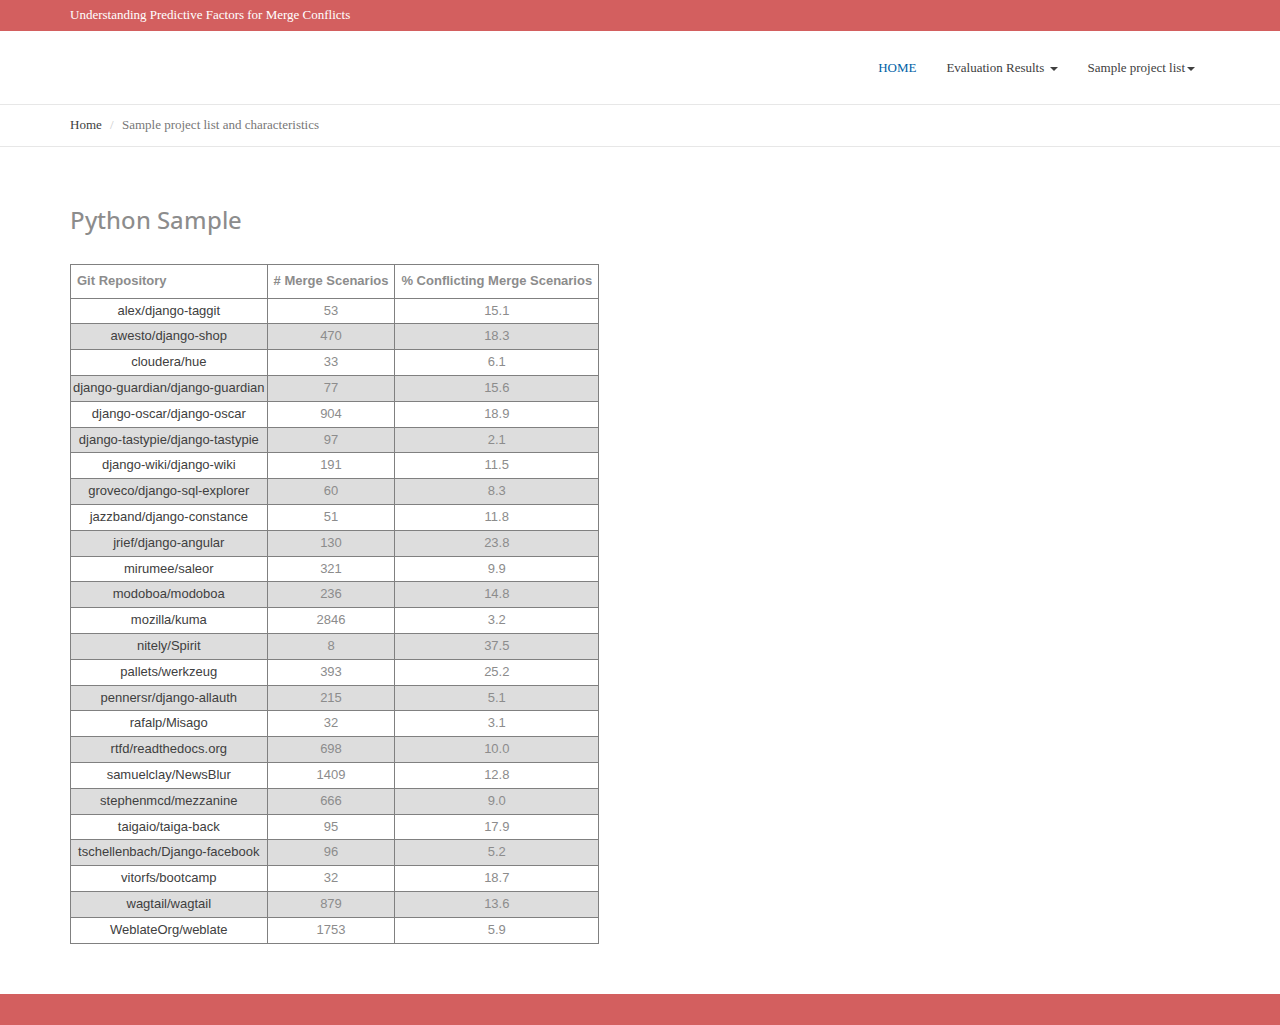
==== mergeFrequency_Python.html @ c645296d "first commit" ====
<!DOCTYPE html>
<html>
  <head>
    <meta charset="utf-8">
    <meta http-equiv="X-UA-Compatible" content="IE=edge">
    <meta name="viewport" content="width=device-width, initial-scale=1">
    <title>Understanding Predictive Factors for Merge Conflicts</title>
    
    <link href="https://fonts.googleapis.com/css?family=Open+Sans:400,600&amp;subset=latin-ext" rel="stylesheet">
    
    <link href="css/bootstrap.min.css" rel="stylesheet">
    <link href="css/font-awesome.min.css" rel="stylesheet">
    <link href="style.css" rel="stylesheet">

    <script src="http://d3js.org/d3.v3.min.js" charset="utf-8"></script>
  </head>
  <body style="font-family:verdana;">
    <header>
      <div class="top">
          <div class="container">
              <div class="row">
                  <div class="col-sm-6">
                      <p>Understanding Predictive Factors for Merge Conflicts</p>
                  </div>
              </div>
          </div>
      </div>
      <nav class="navbar navbar-default">
      <div class="container">
        <div class="collapse navbar-collapse" id="bs-navbar-collapse">
            <ul class="nav navbar-nav main-navbar-nav">
                <li class="active"><a href="main.html" title="">HOME</a></li>
                <li class="dropdown">
					<a href="#" title="" class="dropdown-toggle" data-toggle="dropdown" role="button" aria-haspopup="true" aria-expanded="false">Evaluation Results <span class="caret"></span></a>
					<ul class="dropdown-menu">
						<li><a href="rq1-results.html" title="">RQ1: What is the effect of contribution modularity on merge conflicts?</a></li>
						<li><a href="rq2-results.html" title="">RQ2: What is the effect of contribution size on merge conflicts?</a></li>
						<li><a href="rq3-results.html" title="">RQ3: What is the effect of contribution timing on merge conflicts?</a></li>
					</ul>
                </li>
				<li class="dropdown">
					<a href="#" title="" class="dropdown-toggle" data-toggle="dropdown" role="button" aria-haspopup="true" aria-expanded="false">Sample project list<span class="caret"></span></a>
					<ul class="dropdown-menu">
						<li><a href="sample_Ruby.html" title="">Ruby sample</a></li>
						<!--<li><a href="sample_Python.html" title="">Python sample</a></li>-->							
					</ul>
				</li>				
                <!--<li><a href="sample.html" title="">Sample project list</a></li>-->
            </ul>                           
        </div>        
      </div>
    </nav>
    </header>
    <div class="bread_area">
      <div class="container">
          <div class="row">
              <div class="col-sm-12">
                  <ol class="breadcrumb">
                      <li><a href="main.html">Home</a></li>
                      <li class="active">Sample project list and characteristics</li>
                  </ol>                    
              </div>
          </div>
      </div>
    </div>
    <main class="site-main page-main">
        <div class="container">
            <div class="row">
                <section class="page col-sm-9">
                  <h3>Python Sample</h3>
					<br>				  
                    <table class="build_conflicts">
                      <thead>
                        <tr>
                          <th> Git Repository </th>
                          <th> # Merge Scenarios </th>
                          <th> % Conflicting Merge Scenarios </th>						  
                        </tr>
                      </thded>
                      <tbody>
							<tr>
								<td><a href="https://github.com/alex/django-taggit" target="_blank">alex/django-taggit</a></td>
								<td>53</td>
								<td>15.1</td>
							</tr>
							<tr>
								<td><a href="https://github.com/awesto/django-shop" target="_blank">awesto/django-shop</a></td>
								<td>470</td>
								<td>18.3</td>
							</tr>
							<tr>
								<td><a href="https://github.com/cloudera/hue" target="_blank">cloudera/hue</a></td>
								<td>33</td>
								<td>6.1</td>
							</tr>
							<tr>
								<td><a href="https://github.com/django-guardian/django-guardian" target="_blank">django-guardian/django-guardian</a></td>
								<td>77</td>
								<td>15.6</td>
							</tr>
							<tr>
								<td><a href="https://github.com/django-oscar/django-oscar" target="_blank">django-oscar/django-oscar</a></td>
								<td>904</td>
								<td>18.9</td>
							</tr>
							<tr>
								<td><a href="https://github.com/django-tastypie/django-tastypie" target="_blank">django-tastypie/django-tastypie</a></td>
								<td>97</td>
								<td>2.1</td>
							</tr>
							<tr>
								<td><a href="https://github.com/django-wiki/django-wiki" target="_blank">django-wiki/django-wiki</a></td>
								<td>191</td>
								<td>11.5</td>
							</tr>
							<tr>
								<td><a href="https://github.com/groveco/django-sql-explorer" target="_blank">groveco/django-sql-explorer</a></td>
								<td>60</td>
								<td>8.3</td>
							</tr>
							<tr>
								<td><a href="https://github.com/jazzband/django-constance" target="_blank">jazzband/django-constance</a></td>
								<td>51</td>
								<td>11.8</td>
							</tr>
							<tr>
								<td><a href="https://github.com/jrief/django-angular" target="_blank">jrief/django-angular</a></td>
								<td>130</td>
								<td>23.8</td>
							</tr>
							<tr>
								<td><a href="https://github.com/mirumee/saleor" target="_blank">mirumee/saleor</a></td>
								<td>321</td>
								<td>9.9</td>
							</tr>
							<tr>
								<td><a href="https://github.com/modoboa/modoboa" target="_blank">modoboa/modoboa</a></td>
								<td>236</td>
								<td>14.8</td>
							</tr>
							<tr>
								<td><a href="https://github.com/mozilla/kuma" target="_blank">mozilla/kuma</a></td>
								<td>2846</td>
								<td>3.2</td>
							</tr>
							<tr>
								<td><a href="https://github.com/nitely/Spirit" target="_blank">nitely/Spirit</a></td>
								<td>8</td>
								<td>37.5</td>
							</tr>
							<tr>
								<td><a href="https://github.com/pallets/werkzeug" target="_blank">pallets/werkzeug</a></td>
								<td>393</td>
								<td>25.2</td>
							</tr>
							<tr>
								<td><a href="https://github.com/pennersr/django-allauth" target="_blank">pennersr/django-allauth</a></td>
								<td>215</td>
								<td>5.1</td>
							</tr>
							<tr>
								<td><a href="https://github.com/rafalp/Misago" target="_blank">rafalp/Misago</a></td>
								<td>32</td>
								<td>3.1</td>
							</tr>
							<tr>
								<td><a href="https://github.com/rtfd/readthedocs.org" target="_blank">rtfd/readthedocs.org</a></td>
								<td>698</td>
								<td>10.0</td>
							</tr>
							<tr>
								<td><a href="https://github.com/samuelclay/NewsBlur" target="_blank">samuelclay/NewsBlur</a></td>
								<td>1409</td>
								<td>12.8</td>
							</tr>
							<tr>
								<td><a href="https://github.com/stephenmcd/mezzanine" target="_blank">stephenmcd/mezzanine</a></td>
								<td>666</td>
								<td>9.0</td>
							</tr>
							<tr>
								<td><a href="https://github.com/taigaio/taiga-back" target="_blank">taigaio/taiga-back</a></td>
								<td>95</td>
								<td>17.9</td>
							</tr>
							<tr>
								<td><a href="https://github.com/tschellenbach/Django-facebook" target="_blank">tschellenbach/Django-facebook</a></td>
								<td>96</td>
								<td>5.2</td>
							</tr>
							<tr>
								<td><a href="https://github.com/vitorfs/bootcamp" target="_blank">vitorfs/bootcamp</a></td>
								<td>32</td>
								<td>18.7</td>
							</tr>
							<tr>
								<td><a href="https://github.com/wagtail/wagtail" target="_blank">wagtail/wagtail</a></td>
								<td>879</td>
								<td>13.6</td>
							</tr>
							<tr>
								<td><a href="https://github.com/WeblateOrg/weblate" target="_blank">WeblateOrg/weblate</a></td>
								<td>1753</td>
								<td>5.9</td>
							</tr>
					  </tbody>
                     </table>
                </section>
            </div>
        </div>
    </main>
    <footer>
      <div class="container">
        <div class="row">            
        </div>
        </div>
      <div id="copyright">
            <div class="container">
                <div class="cen">
                    <div class="col-md-8">
                        
                    </div>
                </div>
            </div>
        </div>
    </footer>
    <!-- <script type='text/javascript' src='script.js'></script> -->
    </body>
  </html>
---- style.css ----
/* Base */
* {outline:none;}
html, body {height: 100%;}
body {font-family: 'Open Sans', sans-serif;font-size: 13px;line-height: 1.6;color: #8c8c8c;background-color: #fff;}
h1, h2, h3, h4, h5, h6 {font-family: 'Open Sans', sans-serif;}
a {color: #404040;}
a:hover {color: #404040;transition-property: all;transition-duration: 0.3s;transition-timing-function: linear;}
a.none:hover {text-decoration: none;}

/* Header */
.top {background-color: #d35f5f;padding: 5px 0;color: #fff;}
.top p {margin: 0;}
.top ul {margin: 0;padding: 0;}
.top li i {color: #fff;}
.top li a {color: #fff;}
.top li a:hover {text-decoration: none;}
.top li a:hover,.top li a:hover i {color: #005FA6;transition-property: all;transition-duration: 0.3s;transition-timing-function: linear;}

/* Navigation */
.navbar {-moz-border-radius: 0;-webkit-border-radius: 0;border-radius: 0;margin-bottom: 0;}
.navbar .container {position: relative;}
.navbar-default {-moz-transition: all 0.3s ease-out;-o-transition: all 0.3s ease-out;-webkit-transition: all 0.3s ease-out;transition: all 0.3s ease-out;width: 100%;border: none;border-bottom: 1px solid #e7e7e7;background-color: #fff;}
.navbar-default .navbar-nav > li > a {color: #404040;font-weight: normal;font-size: 13px;}
.navbar-default .navbar-nav > li > a:hover {background-color: transparent;color: #005FA6;}
.navbar-default .navbar-nav > .open > a,.navbar-default .navbar-nav > .open > a:hover,.navbar-default .navbar-nav > .open > a:focus {background-color: transparent;color: #005FA6;}
.navbar-default .navbar-nav .active > a,.navbar-default .navbar-nav .active > a:hover,.navbar-default .navbar-nav .active > a:focus {color: #005FA6;background-color: transparent;}
.navbar-default .navbar-toggle {margin: 10px 0 0 15px;}
.navbar-default .navbar-toggle,.navbar-default .navbar-toggle:hover,.navbar-default .navbar-toggle:focus {border: none;background: #f3f3f3;}
.navbar-default .navbar-toggle i {font-size: 31px;}
.navbar-default .navbar-collapse {float: right;border-top: none;padding-left: 0;padding-right: 0;}
.navbar-brand>img {padding: 5px;}

@media screen and (max-width: 768px) {.navbar-default .navbar-collapse {padding-left: inherit;padding-right: inherit;}}
@media screen and (max-width: 992px) {.navbar-default .navbar-collapse {width: 100%;margin-left: 0;margin-right: 0;max-height: none;}}
@media (min-width:768px) {.navbar>.container .navbar-brand,.navbar>.container-fluid .navbar-brand {margin-left: 0;}}

.main-navbar-nav {-moz-transition: all 0.3s linear;-o-transition: all 0.3s linear;-webkit-transition: all 0.3s linear;transition: all 0.3s linear;}
.main-navbar-nav > li > a {padding-top: 30px;padding-bottom: 30px;line-height: 1;}
.main-navbar-nav li > .dropdown-menu {-moz-transition: all 0.3s ease-out;-o-transition: all 0.3s ease-out;-webkit-transition: all 0.3s ease-out;transition: all 0.3s ease-out;min-width: 225px;border: none;border-top: 2px solid #005FA6;}
.main-navbar-nav li > .dropdown-menu > li > a {padding: 10px;position: relative;color: #404040;line-height: 1.12857143;font-size: 12px;}
.main-navbar-nav li > .dropdown-menu > li > a:hover,.main-navbar-nav li > .dropdown-menu > li > a:focus {color: #005FA6;background-color: transparent;}
.main-navbar-nav li > .dropdown-menu > li > a i {position: absolute;right: 20px;top: 50%;margin-top: -8px;font-size: 16px;}

@media screen and (min-width: 993px) {.main-navbar-nav .dropdown:hover > .dropdown-menu {display: block;}.main-navbar-nav .dropdown:hover > .dropdown-menu .dropdown:hover .dropdown-menu {left: 225px;top: 0;margin-top: -2px;}}
@media screen and (max-width: 992px) {.main-navbar-nav > li {border-bottom: 1px solid #f3f3f3;}.main-navbar-nav > li:last-child {border-bottom: none;}.main-navbar-nav > li > a {padding-top: 12px;padding-bottom: 12px;}}

.navbar-brand {height: auto;padding: 0;}

@media screen and (max-width: 992px) {.navbar-toggle {display: block;}.navbar-collapse.collapse {display: none !important;}.main-navbar-nav.navbar-nav,.main-navbar-nav.navbar-nav > li {float: none !important;}.navbar-collapse.collapse.in {display: block !important;overflow-y: auto !important;}}

/* Hero */
.hero_area {background-image: url(img/hero.jpg);background-position: center center;background-repeat: no-repeat;background-size: cover;height: 475px;padding: 0;}
.hero_content {padding: 120px 0;}
.hero_content h1 {text-shadow: 1px 1px 2px rgba(0,0,0,0.75);color: #005FA6;font-weight: 700;font-size: 42px;}
.hero_content h2 {text-shadow: 1px 1px 2px rgba(0,0,0,0.25);color: #000;font-weight: 700;font-size: 32px;margin-top: 0;width: 45%;line-height: 38px;}

/* Boxes */
.boxes_area {padding-top: 40px;padding-bottom: 10px;padding-left: 0;padding-right: 0;background-color: #f8f8f8;}
.box {position: relative;}
.box h3 {position: relative;margin-bottom: 20px;padding-bottom: 20px;}

@media (min-width:769px) {
    .boxes_area div[class*="col-"]:after {content: " ";display: block;position: absolute;top: 0;right: 0;width: 1px;height: 100%;background-color: #ebebeb;}
    .boxes_area div[class*="col-"]:last-child:after {display: none;}    
}

/* Home */
.home_content h2:after,.box h3:after {content: '';position: absolute;width: 30px;background-color: #005FA6;height: 2px;left: 0;bottom: 0;}
.box i {position: absolute;right: 0;top: 0;margin: 0;color: #005FA6;font-size: 45px;}
.boxes_area h3 {font-size: 16px;font-weight: 500;margin-top: 0;margin-bottom: 18px;}
.services {padding-top: 50px;padding-bottom: 50px;}
h2.section-title {text-align: center;color: #404040;}
.services p.desc {text-align: center;font-size: 13px;margin-bottom: 20px;}
.services .media {margin-top: 30px;}
.services .media i {font-size: 45px;color: #005FA6;}
.services .media h4 {font-size: 15px;font-weight: 600;color: #404040;}
.services .media p {text-align: left;}

figure { 
    display: block;
    margin-top: 1em;
    margin-bottom: 1em;
    margin-left: 40px;
    margin-right: 40px;
}

table {
    font-family: arial, sans-serif;
    border-collapse: collapse;
   /*  width: 200%;*/
   /*  height: 550px;       Just for the demo          */
    overflow-y: auto;    /* Trigger vertical scroll    */
    overflow-x: hidden;  /* Hide the horizontal scroll */
    display: block;
}


.build_conflicts th{
	border: 1px solid #808080; /*#dddddd;*/
    text-align: left;
    padding: 6px;
}

.build_conflicts td{
    border: 1px solid #808080; /*#dddddd;*/
    text-align: center;
    padding: 2px;
}

.build_conflicts tr:nth-child(even) {
    background-color: #dddddd;
}

.build_conflicts{
	width:880px;
}
.abstract{
    text-align: justify;
    text-justify: inter-word;
    border-bottom: 3px solid gray;
    margin-bottom: 1cm;
}

.study{
	margin-top: 1.5cm;
	text-align: justify;
    text-justify: inter-word;
    margin-bottom: 1.5cm;
}

.figure{
	height: 10em;
	display: flex;
	align-items: center;
	justify-content: center
}


/* News */
.home-area {padding-bottom: 50px;}
.home_content h2 {position: relative;font-size: 17px;font-weight: 600;padding-bottom: 20px;color: #404040;margin-bottom: 30px;}
.home_list ul {margin: 0;padding: 0;float: left;width: 100%;}
.home_list ul li {list-style: none;}
.home_list .thumbnail {border: none;padding: 0;}
.thumbnail .caption {padding: 9px;color: #404040;padding-left: 0;padding-right: 0;}
.home_list h3 {font-size: 16px;font-weight: 600;margin-top: 10px;margin-bottom: 10px;color: #404040;}
.home_list p {color:#8c8c8c}
.home_list a.btn {font-size: 13px;padding: 0;color: #005FA6;}
.home_bottom .row {margin-left: -5px;margin-right: -5px;}
.home_bottom div[class*="col-"] {padding-right: 5px;padding-left: 5px;position: relative;}

/* References */
.carousel-control{ width:  4%; }
.carousel-control.left,.carousel-control.right {margin-left:0;background-image:none;}

@media (max-width: 767px) {.carousel-inner .active.left {left: -100%;}.carousel-inner .next {left: 100%;}.carousel-inner .prev {left: -100%;}.active > div {display:none;}.active > div:first-child {display:block;}}
@media (min-width: 767px) and (max-width: 992px ) {.carousel-inner .active.left {left: -50%;}.carousel-inner .next {left:  50%;}.carousel-inner .prev {left: -50%;}.active > div {display:none;}.active > div:first-child {display:block;}.active > div:first-child + div {display:block;}}
@media (min-width: 992px ) {.carousel-inner .active.left {left: -25%;}.carousel-inner .next {left: 25%;}.carousel-inner .prev {left: -25%;}}

/* Footer */
footer.site-footer {background: #e6e6e6;padding: 20px 0 0;float: left;width: 100%;}
footer.site-footer h4 {font-size: 17px;font-weight: 500;}
footer.site-footer ul {padding-left: 0;margin-bottom: 20px;list-style: none;}
footer.site-footer ul a {color: #666;font-size: 13px;}
footer.site-footer p {font-size: 13px;}
footer.site-footer p a {color: #666;}
p.text {color: #666;}
#copyright {background: #d35f5f;color: #ccc;padding: 15px 0;font-size: 12px;margin-top: 20px;}
#copyright p, #copyright ul {margin: 0;float: left;font-size: 12px;}
#copyright a {color: #fff;font-size: 13px;}
.site-footer li a:hover {color:#005FA6;}
ul.big li {float: left;width: 49%;}
ul.big li:nth-child(2n) {margin-left: 2%;}

@media (max-width:462px) {.fbox:last-child {margin-top: 20px;float: left;width: 100%;}}

/* Maillist */
.login-form-1 {max-width: 300px;border-radius: 5px;display: inline-block;}
.main-login-form {position: relative;}
.login-form-1 .form-control {border: 0;box-shadow: 0 0 0;border-radius: 0;background: transparent;color: #555555;padding: 7px 0;font-weight: bold;height:auto;}
.login-form-1 .form-control::-webkit-input-placeholder {color: #999999;}
.login-form-1 .form-control:-moz-placeholder,.login-form-1 .form-control::-moz-placeholder,.login-form-1 .form-control:-ms-input-placeholder {color: #999999;}
.login-form-1 .form-group {margin-bottom: 0;border-bottom: 2px solid #fff;padding-right: 20px;position: relative;}
.login-form-1 .form-group:last-child {border-bottom: 0;}
.login-group {background: #efefef;color: #999999;border-radius: 8px;padding: 10px 20px;}
.login-group-checkbox {padding: 5px 0;}
.login-form-1 .login-button {position: absolute;right: -25px;top: 50%;background: #ffffff;color: #999999;padding: 11px 0;width: 50px;height: 50px;margin-top: -25px;border: 5px solid #efefef;border-radius: 50%;transition: all ease-in-out 500ms;}
.login-form-1 .login-button:hover {color: #555555;transform: rotate(450deg);}
.login-form-1 .login-button.clicked {color: #555555;}
.login-form-1 .login-button.clicked:hover {transform: none;}
.login-form-1 .login-button.clicked.success {color: #2ecc71;}
.login-form-1 .login-button.clicked.error {color: #e74c3c;}

/* Breadcrumb */
.bread_area {border-bottom: 1px solid #e7e7e7;padding: 10px 0;margin-bottom: 40px;}
.breadcrumb {margin: 0;background: #fff;padding: 0;}

/* Page */
.page-main {float: left;width: 100%;background-color: #fff;margin-bottom: 30px;}

/* Category */
.category-main {float: left;width: 100%;background-color: #fff;margin-bottom: 30px;}
.category-content h3 {font-size: 19px;margin-bottom: 20px;}
.category-main .media {margin-top: 30px;}
.category-main .media:first-child{margin-top: 0;}
.category-main ul li {list-style: none;position: relative;}
.category-main .media-left {padding-right: 20px;}
.category-main .meta {position: absolute;bottom: 0;border-bottom: 2px solid #e7e7e7;width: 71%;min-height: 30px;line-height: 24px;padding-bottom: 3px;}
.category-main .category-meta {width: 67%;}
.category-main .meta .arc-comment {float: left; margin-right: 5px; border-right: 2px solid #e7e7e7;padding-right: 7px;}
.category-main .meta .arc-comment a, .archive ul.arc-share li a {color: #333;font-size: 15px;}
.category-main .meta .arc-comment a:hover, .archive ul.arc-share li a:hover {text-decoration: none;color: #ff1515;}
.category-main .meta .arc-date {float: right;font-size: 15px;color: #333;}
.category-main ul.arc-share {float: left;margin: 0;padding: 0;margin-right: 5px;}
.category-main ul.arc-share li {float: left;list-style: none;margin-left: 10px;}
.category-main .archive-cat a {color: #ff1515;}
.category-main .archive-cat a:hover {color: #333; text-decoration: none;}


/* Sidebar */
.widget h4,h2.page-title, h2.category-title {position: relative;margin-top: 0;padding-bottom: 20px;margin-bottom: 20px;font-size: 17px;font-weight: 700;color: #404040;width: 100%;}
.widget h4 {font-size: 15px;margin-left: 15px;}
.widget h4:after,h2.page-title:after, h2.category-title:after {content: '';position: absolute;width: 30px;background-color: #005FA6;height: 2px;left: 0;bottom: 0;}
.widget {margin-bottom: 30px;}
.sidebar ul {padding-left: 15px;padding-right: 15px;margin: 0;}
.sidebar ul li {list-style: none;}
.sidebar ul li a {padding: 3px 15px;display: block;margin-left: -15px;margin-right: -15px;color: #404040;}
.sidebar li.current a {background-color: #005FA6;margin-left: -15px;margin-right: -15px;color: #FFFFFF;}
.sidebar ul li a:hover {background-color: #005FA6;color: #FFFFFF;text-decoration: none;transition-property: all;transition-duration: 0.2s;transition-timing-function: linear;}

/* Responsive */
@media screen and (max-width:462px) {
    .top {text-align: center;}.top ul.list-inline{float: none !important;text-align: center;}
    .hero_content {padding: 80px 0;}
    .hero_content h1 {font-size: 32px;}
    .hero_content h2 {width: 90%;font-size: 21px;}
    /*.boxes_area .row {margin-left: -20px;margin-right: -20px;}*/
    .boxes_area .box p {margin-bottom: 30px;}
    .services .media .media-left {padding-right: 15px;}
    
    .category-content .media-body {float: left;position: relative;width: 100%;}
    .category-content .media-body h3 {margin-top: 20px;}
    .category-main .meta {position: relative;width: 100%;}
    .category-main .meta .pull-left {margin-left: 40px;}
    .category-main .meta .pull-right {display: none;}
    
    .sidebar {margin-top: 40px;}
}
@media (min-width:463px) and (max-width:768px) {
    .fbox {float: left;}
    .fbox:nth-child(3) {float: right !important;}
}
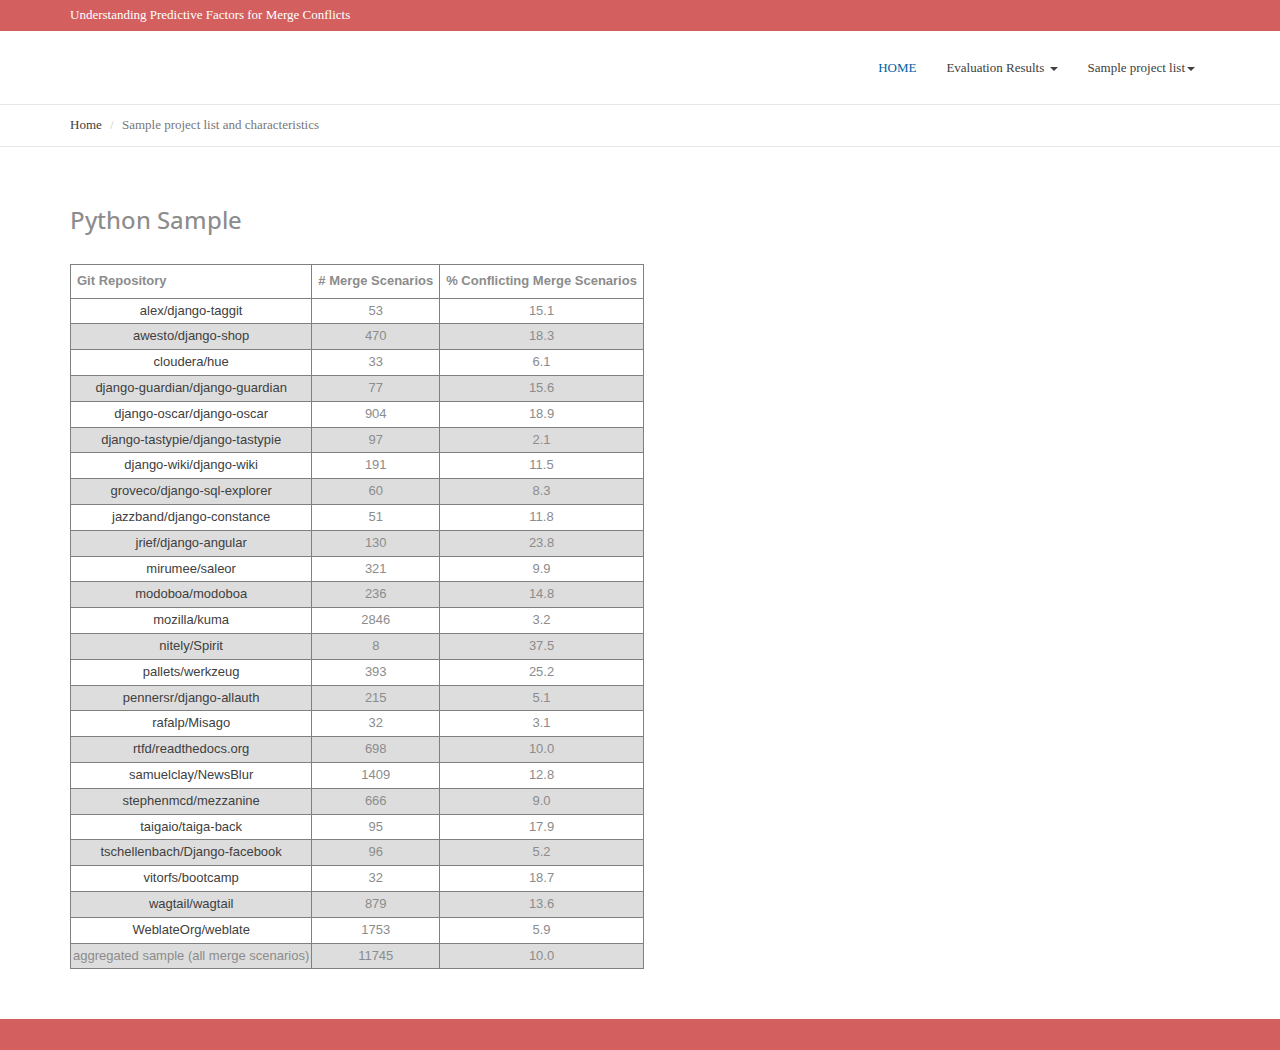
==== commit ae3a2e6c: "first commit" ====
--- a/mergeFrequency_Python.html
+++ b/mergeFrequency_Python.html
@@ -204,6 +204,11 @@
 								<td>1753</td>
 								<td>5.9</td>
 							</tr>
+              <tr>
+                <td>aggregated sample (all merge scenarios)</td>
+                <td>11745</td>
+                <td>10.0</td>
+              </tr>
 					  </tbody>
                      </table>
                 </section>
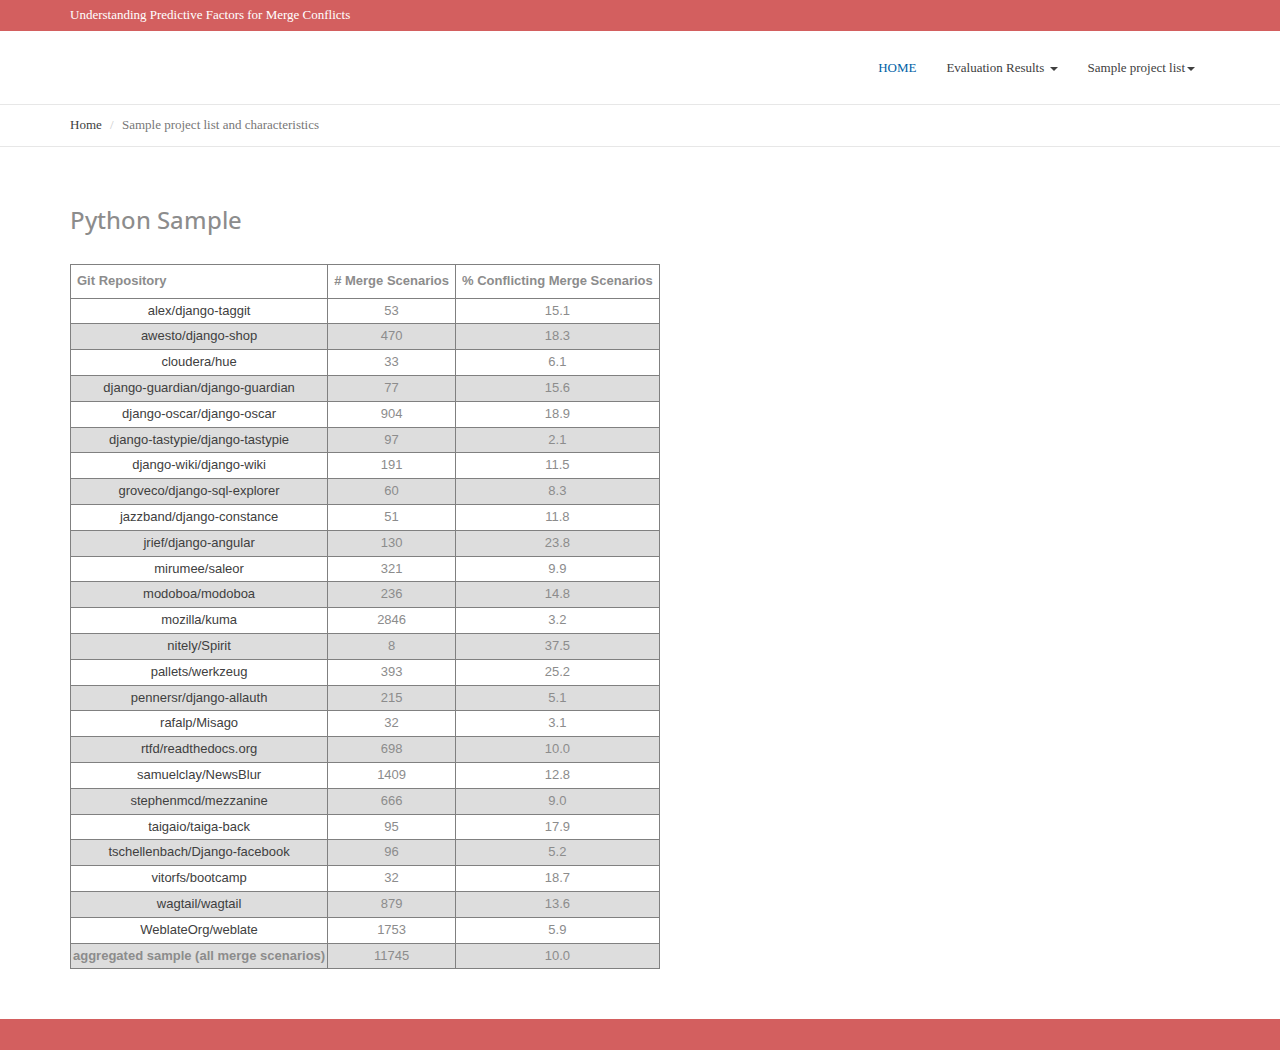
==== commit 0a0fef0e: "first commit" ====
--- a/mergeFrequency_Python.html
+++ b/mergeFrequency_Python.html
@@ -205,7 +205,7 @@
 								<td>5.9</td>
 							</tr>
               <tr>
-                <td>aggregated sample (all merge scenarios)</td>
+                <td><b>aggregated sample (all merge scenarios)</b></td>
                 <td>11745</td>
                 <td>10.0</td>
               </tr>
